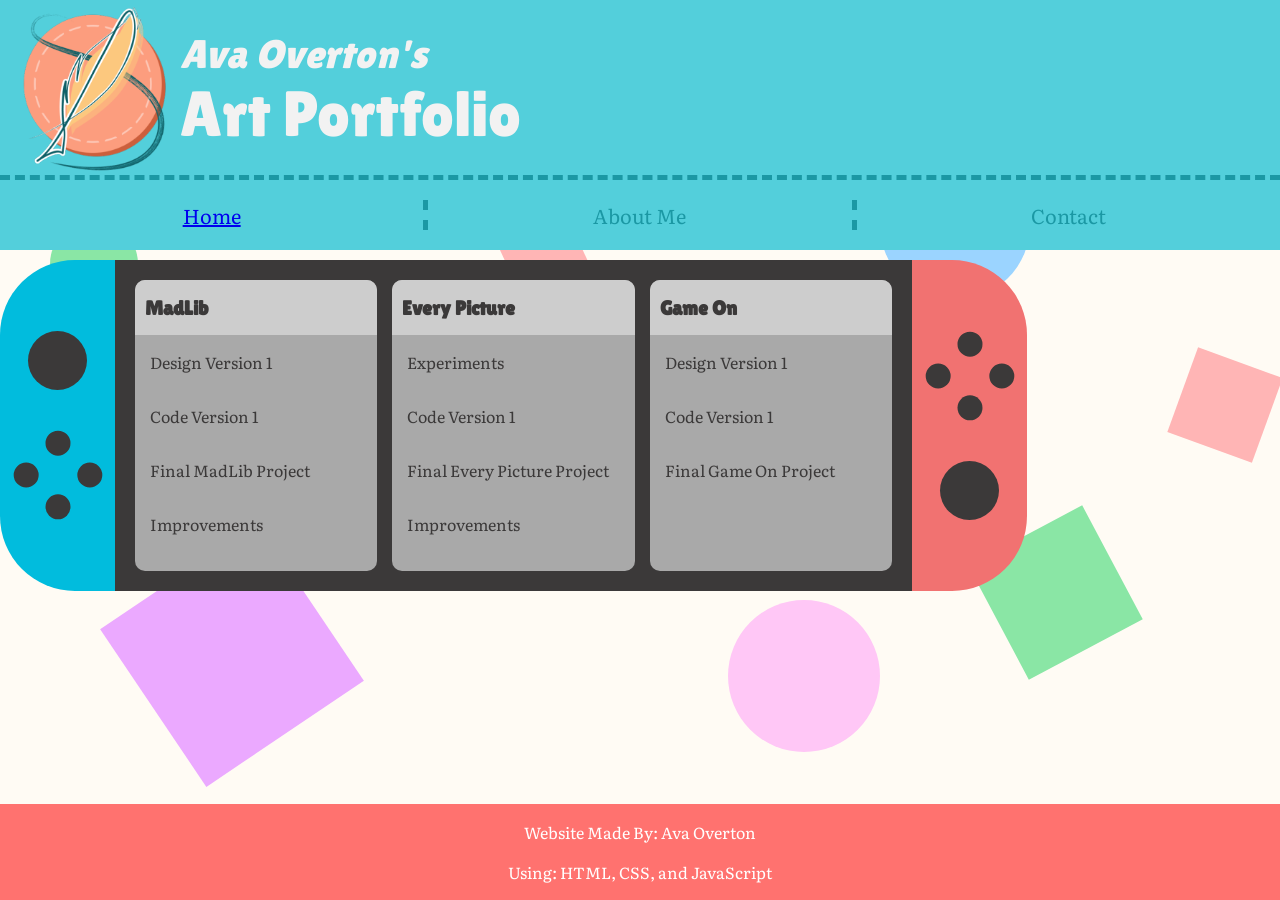
==== code-proj/index.html @ 6098d46c "coding port" ====
<!DOCTYPE html>
<html lang="en">
<head>
    <meta charset="UTF-8">
    <meta name="viewport" content="width=device-width, initial-scale=1.0">
    <title>Ava's Portal Page</title>
    
    <!-- Normalize CSS -->
    <link rel="preconnect" href="https://fonts.googleapis.com">
    <link rel="preconnect" href="https://fonts.gstatic.com" crossorigin>
    <link href="https://fonts.googleapis.com/css2?family=Lilita+One&family=Literata:opsz@7..72&display=swap" rel="stylesheet">

    <!-- Stylesheet -->
     <link rel="stylesheet" href="styles.css">
</head>
<body>
    <div id="container">
        <div class="bg">
            <div id="square-pink"></div>
            <div id="square-gren"></div>
            <div id="square-purp"></div>
            <div id="square-red"></div>
            <div id="rect-yell"></div>
            <div id="rect-red"></div>
            <div id="cir-blu"></div>
            <div id="cir-pink"></div>
            <div id="cir-gren"></div>
        </div>
         <header>
            <div id="mainLogo">
                <img src="images/logo.png" alt="my logo, an abstract feather pen" width="170" height="170">
                <div id="logoname">
                    <h2><em>Ava Overton's</em></h2>
                    <h1>Art Portfolio</h1>
                </div>
            </div>
            <div class="navigation">
                <p><a href="../index.html">Home</a></p>
                <p>About Me</p>
                <p id="contact">Contact</p>
            </div>
        </header>

        <div id="switch">
            <div id="left">
                <div class="joystick"></div>
                <div class="buttons">
                    <div></div>
                    <div></div>
                    <div></div>
                    <div></div>
                </div>
            </div>
            <main>
                <div>
                    <h2>MadLib</h2>
                    <ul>
                        <li><a href="madlibs/designv1.html">Design Version 1</a></li>
                        <li><a href="madlibs/v1/index.html">Code Version 1</a></li>
                        <li><a href="madlibs/v2/index.html">Final MadLib Project</a></li>
                        <li><a href="madlibs/improvements/index.html">Improvements</a></li>
                    </ul>
                </div>

                <div>
                    <h2>Every Picture</h2>
                    <ul>
                        <li><a href="everypicture/experiment/index.html">Experiments</a></li>
                        <li><a href="everypicture/v1/index.html">Code Version 1</a></li>
                        <li><a href="everypicture/v2/index.html">Final Every Picture Project</a></li>
                        <li><a href="everypicture/improvements/index.html">Improvements</a></li>
                    </ul>
                </div>

                <div>
                    <h2>Game On</h2>
                    <ul>
                        <li><a href="gameon/designv1.html">Design Version 1</a></li>
                        <li><a href="gameon/v1/index.html">Code Version 1</a></li>
                        <li><a href="gameon/v2/index.html">Final Game On Project</a></li>
                    </ul>
                </div>
            </main>
            <div id="right">
                <div class="joystick"></div>
                <div class="buttons">
                    <div></div>
                    <div></div>
                    <div></div>
                    <div></div>
                </div>
            </div>
        </div>

        <footer>
            <p>Website Made By: Ava Overton</p>
            <p>Using: HTML, CSS, and JavaScript</p>
        </footer>
    </div>

</body>
</html>
---- code-proj/styles.css ----
body {
    background-color: #FFFBF4;
    font-family: "Literata", serif;
    font-optical-sizing: auto;
    font-weight: 400;
    font-style: normal;
    color: #1B98A4;
    padding: 0;
    margin: auto;
    overflow: hidden;
}

#container {
    min-width: 800px;
    margin: auto;
}

.bg {
    position: relative;
}

#cir-gren {
    position: absolute;
    width: 88px;
    height: 88px;
    background-color: #8AE6A5;
    top: 220px;
    left: 50px;
    z-index: -1;
    border-radius: 50%;
    animation: cirgren 2s ease infinite alternate;
}

@keyframes cirgren {
    from {
        top: 239px;
        left: 53px;
    }

    to {
        top: 210px;
        transform: scale(1.1);
    }
}

#cir-pink {
    position: absolute;
    width: 152px;
    height: 152px;
    background-color: #FFC7F6;
    top: 600px;
    right: 400px;
    z-index: -1;
    border-radius: 50%;
    animation: cirpink 3.5s ease infinite alternate;
}

@keyframes cirpink {
    from {
        top: 600px;
        transform: scale(1.1);
    }

    to {
        top: 550px;
    }
}

#cir-blu {
    position: absolute;
    width: 150px;
    height: 150px;
    background-color: #9BD4FF;
    top: 150px;
    right: 250px;
    z-index: -1;
    border-radius: 50%;
    animation: cirblu 3s ease infinite alternate;
}

@keyframes cirblu {
    from {
        top: 159px;
        right: 258px;
    }

    to {
        top: 130px;
        right: 248px;
    }
}

#square-pink {
    position: absolute;
    width: 81px;
    height: 81px;
    background-color: #FFC7F6;
    top: 66px;
    left: 160px;
    z-index: -1;
    transform: rotate(21deg);
    animation: squarepink 3s ease infinite alternate;
}

@keyframes squarepink {
    from {
        top: 76px;
        transform: rotate(25deg);
    }

    to {
        top: 53px;
        transform: rotate(17deg);
    }
}

#square-gren {
    position: absolute;
    width: 129px;
    height: 129px;
    background-color: #8AE6A5;
    top: 528px;
    right: 160px;
    z-index: -1;
    transform: rotate(-28deg);
    animation: squaregren 2s ease infinite alternate;
}

@keyframes squaregren {
    from {
        top: 521px;
        right: 163px;
        transform: rotate(-25deg);
    }

    to {
        top: 540px;
        transform: rotate(-30deg);
    }
}

#square-purp {
    position: absolute;
    width: 190px;
    height: 190px;
    background-color: #EBA9FF;
    top: 560px;
    left: 137px;
    z-index: -1;
    transform: rotate(56deg);
    animation: squarepurp 1.7s ease infinite alternate;
}

@keyframes squarepurp {
    from {
        top: 488px;
    }

    to {
        top: 502px;
    }
}

#square-red {
    position: absolute;
    width: 90px;
    height: 90px;
    background-color: #FFB5B5;
    top: 360px;
    right: 10px;
    z-index: -1;
    transform: rotate(20deg);
    animation: squarered 2.5s ease infinite alternate;
}

@keyframes squarered {
    from {
        top: 370px;
        transform: rotate(20deg);
    }

    to {
        top: 340px;
        transform: rotate(24deg);
    }
}

#rect-red {
    position: absolute;
    width: 179px;
    height: 75px;
    background-color: #FFB5B5;
    top: 200px;
    left: 446px;
    z-index: -1;
    transform: rotate(65deg);
    animation: rectred 3s ease infinite alternate;
}

@keyframes rectred {
    from {
        top: 180px;
    }

    to {
        top: 240px;
    }
}

#rect-yell {
    position: absolute;
    width: 78px;
    height: 200px;
    background-color: #FFF09B;
    top: 350px;
    left: 50px;
    z-index: -1;
    transform: rotate(40deg);
    animation: rectyell 3s ease infinite alternate;
}

@keyframes rectyell {
    from {
        top: 340px;
        transform: rotate(41deg);
    }

    to {
        top: 375px;
        transform: rotate(48deg);
    }
}

header {
    position: sticky;
    background-color: #53CFDB;
    width: 100%;
    padding-top: 5px;
}

h1 {
    font-family: "Lilita One", sans-serif;
    font-weight: 400;
    font-style: normal;
    margin: 0;
    font-size: 64px;
    color: #F2F2F2;
}

h2 {
    font-family: "Lilita One", sans-serif;
    font-weight: 400;
    font-style: normal;
    font-size: 40px;
    margin: 0;
    color: #F2F2F2;
}

h3 {
    font-family: "Lilita One", sans-serif;
    font-weight: 400;
    font-style: normal;
    font-size: 30px;
    margin-top: 10px;
    margin-bottom: 10px;
}

#mainLogo {
    display: flex;
    margin-left: 10px;
    margin-right: 10px;
}

#logoname {
    align-self: center;
}

.navigation {
    display: flex;
    font-size: 20px;
    border-top: 5px dashed #1B98A4;
}

.navigation p {
    flex: 1;
    text-align: center;
    border-right: 5px dashed #1B98A4;
}

#contact {
    border-right: none;
}

#switch {
    display: flex;
    justify-self: center;
    margin-bottom: 60px;
    margin-top: 10px;
}

#switch a {
    color: #3B3939;
    text-decoration: none;
}

#switch h2 {
    color: #3B3939;
}

#left {
    background-color: #01BCDD;
    width: 115px;
    height: 331px;
    border-top-left-radius: 75px;
    border-bottom-left-radius: 75px;
    display: flex;
    flex-direction: column;
}

#left .joystick {
    width: 59px;
    height: 59px;
    background-color: #3B3939;
    border-radius: 100%;
    margin: auto;
    margin-bottom: 20px;
}

#left .buttons {
    display: grid;
    grid-template-columns: auto auto;
    width: fit-content;
    margin: auto;
    transform: rotate(45deg);
    margin-top: 20px;
}

#left .buttons div {
    width: 25px;
    height: 25px;
    background-color: #3B3939;
    border-radius: 100%;
    margin: 10px;
}

main {
    display: flex;
    background-color: #3B3939;
    justify-self: center;
    gap: 15px;
    padding: 20px;
    width: 757px;
}

main div {
    flex: 1;
    background-color: #A9A9A9;
    border-radius: 10px;
}

main div h2 {
    background-color: #cdcdcd;
    border-top-left-radius: 10px;
    border-top-right-radius: 10px;
    margin: 0;
    padding-top: 16.6px;
    padding-bottom: 16.6px;
    padding-left: 10px;
}

main ul {
    margin: 0;
}

main ul li {
    list-style-type: none;
    font-size: 16px;
    padding: 15px;
    background-color: #A9A9A9;
    transition: all 1s ease;
}

main ul li a {
    transition: all 1s ease;
    padding-right: 10px;
}

main ul li:hover {
    background-color: #FFF09B;
    transform: scale(1.2);
}

#switch a:hover {
    color: #b94ec0;
}

main ul {
    padding-left: 0;
}

main h2 {
    font-size: 20px;
    font-weight: 600;
}

#right {
    background-color: #F17271;
    width: 115px;
    height: 331px;
    border-top-right-radius: 75px;
    border-bottom-right-radius: 75px;
    display: flex;
    flex-direction: column-reverse;
}

#right .joystick {
    width: 59px;
    height: 59px;
    background-color: #3B3939;
    border-radius: 100%;
    margin: auto;
    margin-top: 20px;
}

#right .buttons {
    display: grid;
    grid-template-columns: auto auto;
    width: fit-content;
    margin: auto;
    transform: rotate(45deg);
    margin-bottom: 20px;
}

#right .buttons div {
    width: 25px;
    height: 25px;
    background-color: #3B3939;
    border-radius: 100%;
    margin: 10px;
}

footer {
    position: fixed;
    left: 0;
    bottom: 0;
    width: 100%;
    background-color: rgba(255, 0, 0, 0.545);
    color: white;
    text-align: center;
}
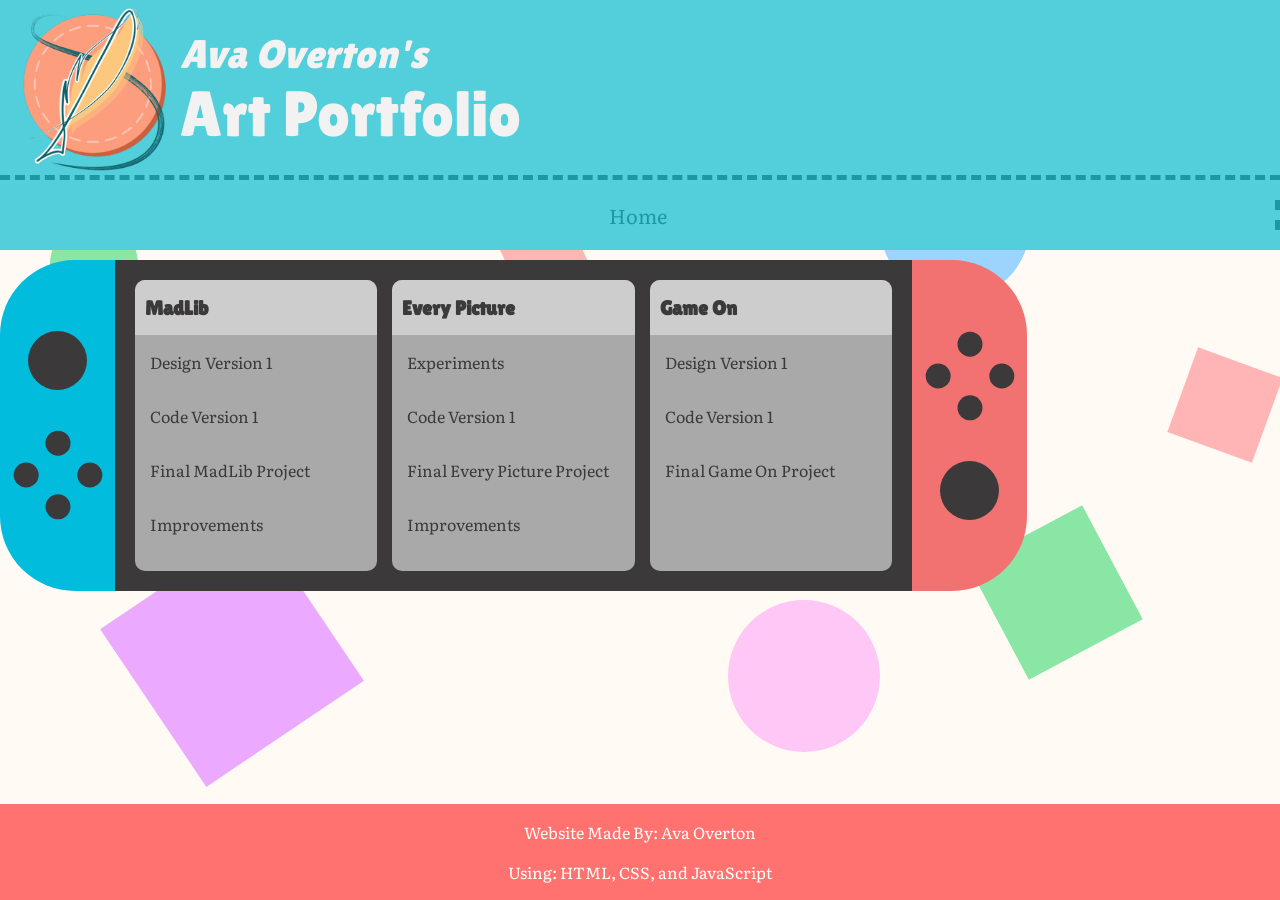
==== commit f8fa89cc: "portfolio lite" ====
--- a/code-proj/index.html
+++ b/code-proj/index.html
@@ -36,8 +36,8 @@
             </div>
             <div class="navigation">
                 <p><a href="../index.html">Home</a></p>
-                <p>About Me</p>
-                <p id="contact">Contact</p>
+                <!-- <p>About Me</p>
+                <p id="contact">Contact</p> -->
             </div>
         </header>
 
--- a/code-proj/styles.css
+++ b/code-proj/styles.css
@@ -17,6 +17,17 @@
 
 .bg {
     position: relative;
+}
+
+header a {
+    text-decoration: none;
+    color: #1B98A4;
+    transition: color 0.3s ease;
+}
+
+header a:hover {
+    color: #d37373;
+    text-decoration: underline;
 }
 
 #cir-gren {
